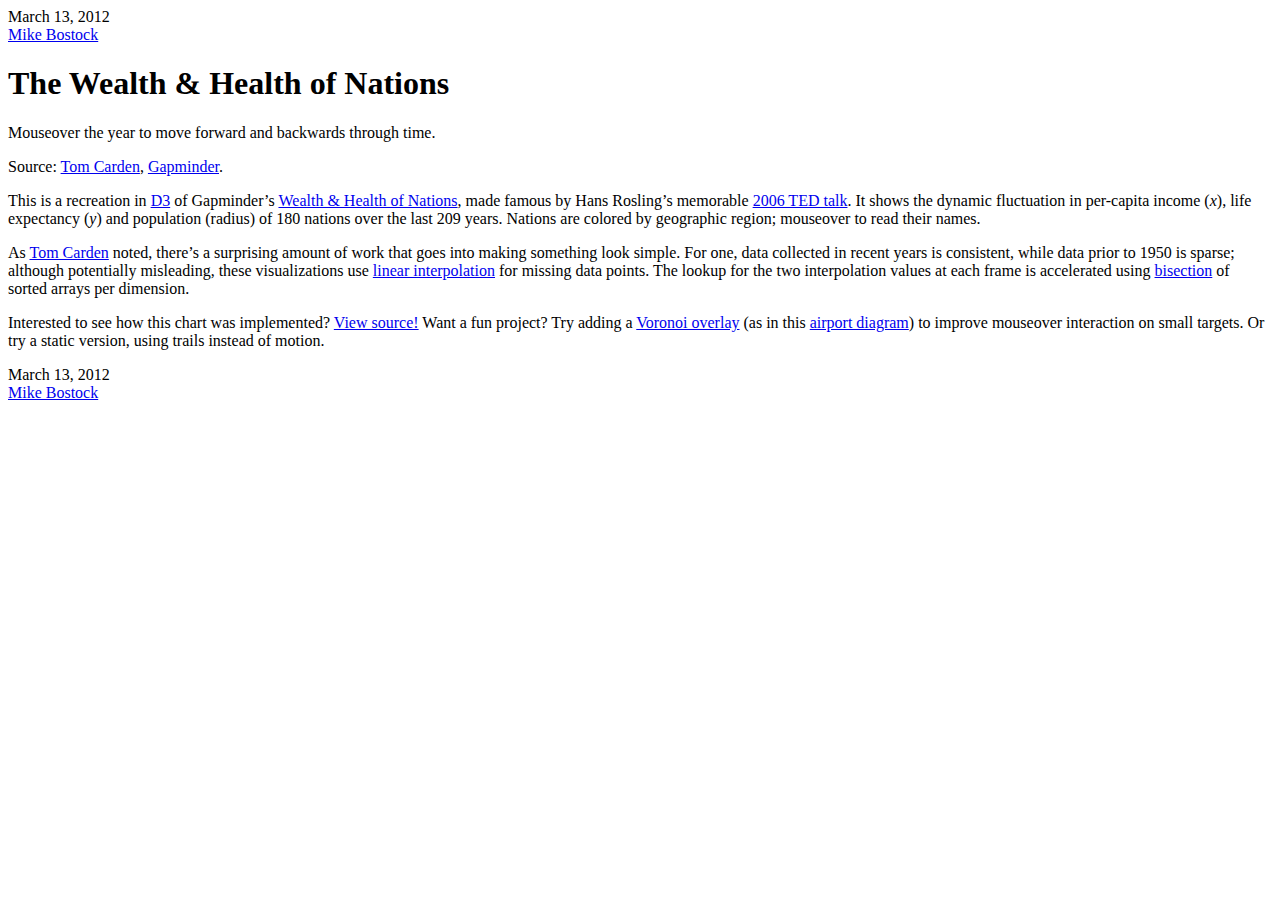
==== climatechangeindex.html @ cc9269c8 "Add files via upload" ====
<!DOCTYPE html>
<html class="ocks-org do-not-copy">
<meta charset="utf-8">
<title>The Wealth & Health of Nations</title>
<header>
  <aside>March 13, 2012</aside>
  <a href="../" rel="author">Mike Bostock</a>
</header>

<h1>The Wealth & Health of Nations</h1>

<p id="chart"></p>

<aside>Mouseover the year to move forward and backwards through time.</aside>

<p class="attribution">Source: <a href="https://github.com/RandomEtc/mind-gapper-js">Tom Carden</a>, <a href="http://gapminder.org">Gapminder</a>.

<p>This is a recreation in <a href="http://d3js.org/">D3</a> of Gapminder’s <a href="http://gapminder.org/world/">Wealth & Health of Nations</a>, made famous by Hans Rosling’s memorable <a href="http://www.ted.com/talks/hans_rosling_shows_the_best_stats_you_ve_ever_seen.html">2006 TED talk</a>. It shows the dynamic fluctuation in per-capita income (<i>x</i>), life expectancy (<i>y</i>) and population (radius) of 180 nations over the last 209 years. Nations are colored by geographic region; mouseover to read their names.

<p>As <a href="http://randometc.github.com/mind-gapper-js/">Tom Carden</a> noted, there’s a surprising amount of work that goes into making something look simple. For one, data collected in recent years is consistent, while data prior to 1950 is sparse; although potentially misleading, these visualizations use <a href="http://en.wikipedia.org/wiki/Lerp_(computing)">linear interpolation</a> for missing data points. The lookup for the two interpolation values at each frame is accelerated using <a href="http://en.wikipedia.org/wiki/Binary_search_algorithm">bisection</a> of sorted arrays per dimension.

<p>Interested to see how this chart was implemented? <a href="view-source:https://bost.ocks.org/mike/nations/">View source!</a> Want a fun project? Try adding a <a href="https://github.com/mbostock/d3/wiki/Voronoi-Geom">Voronoi overlay</a> (as in this <a href="http://mbostock.github.com/d3/talk/20111116/airports.html">airport diagram</a>) to improve mouseover interaction on small targets. Or try a static version, using trails instead of motion.

<footer>
  <aside>March 13, 2012</aside>
  <a href="../" rel="author">Mike Bostock</a>
</footer>
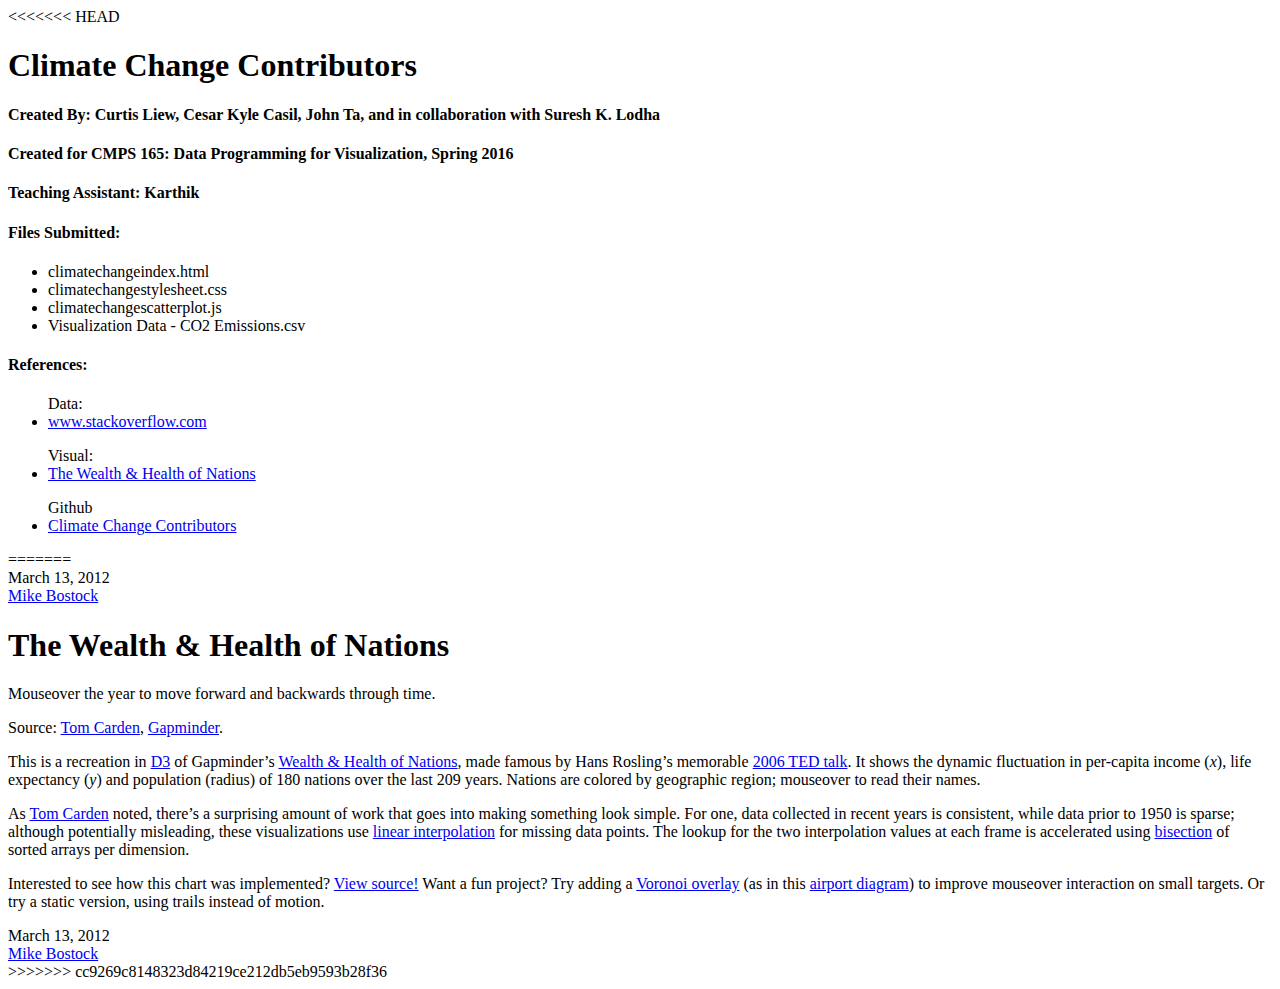
==== commit d4e0dcc4: "Add files via upload" ====
--- a/climatechangeindex.html
+++ b/climatechangeindex.html
@@ -1,3 +1,32 @@
+<<<<<<< HEAD
+<!DOCTYPE html>
+<html class="ocks-org do-not-copy">
+<meta charset="utf-8">
+<title>Climate Change Contributors</title>
+
+<h1>Climate Change Contributors</h1>
+ <h4>Created By: Curtis Liew, Cesar Kyle Casil, John Ta, and in collaboration with Suresh K. Lodha</h4>
+ <h4>Created for CMPS 165: Data Programming for Visualization, Spring 2016</h4>
+ <h4>Teaching Assistant: Karthik</h4>
+ <h4>Files Submitted:</h4>
+    <ul>
+      <li>climatechangeindex.html</li>
+      <li>climatechangestylesheet.css</li>
+      <li>climatechangescatterplot.js</li>
+      <li>Visualization Data - CO2 Emissions.csv</li>
+    </ul>
+    <h4>References:</h4>
+    <ul>Data:
+        <li><a href="http://www.stackoverflow.com">www.stackoverflow.com</a></li>
+        </ul>
+    <ul>Visual:
+        <li><a href="https://bost.ocks.org/mike/nations/">The Wealth & Health of Nations</a></li>
+    </ul>
+    <ul>Github
+        <li><a href="https://github.com/ccasil/ClimateChangeContributors">Climate Change Contributors</a></li>
+    </ul>
+</body>
+=======
 <!DOCTYPE html>
 <html class="ocks-org do-not-copy">
 <meta charset="utf-8">
@@ -24,4 +53,5 @@
 <footer>
   <aside>March 13, 2012</aside>
   <a href="../" rel="author">Mike Bostock</a>
-</footer>+</footer>
+>>>>>>> cc9269c8148323d84219ce212db5eb9593b28f36
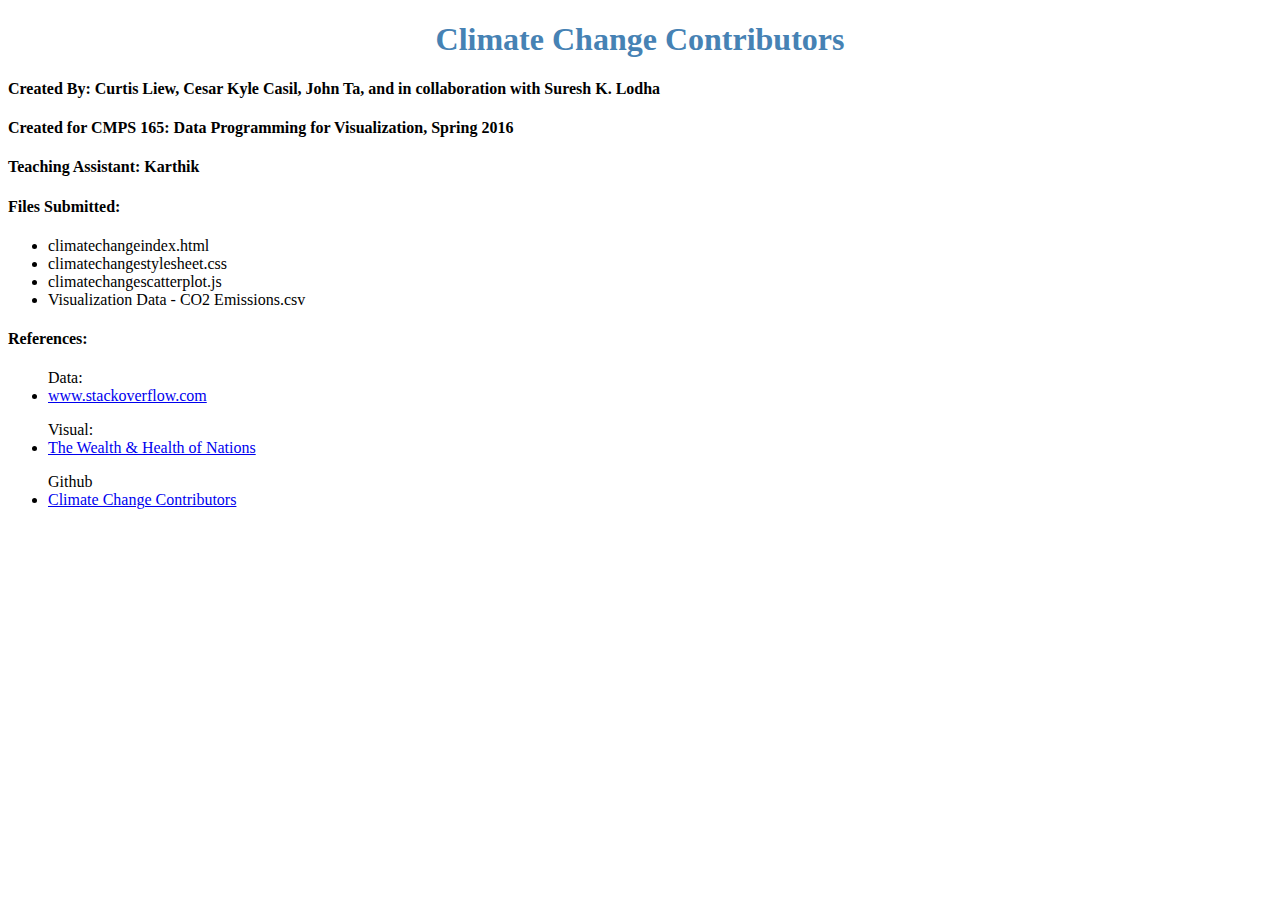
==== commit 1db5f569: "messed up on initial commit. updated .html file. working on .js" ====
--- a/climatechangeindex.html
+++ b/climatechangeindex.html
@@ -1,10 +1,16 @@
-<<<<<<< HEAD
 <!DOCTYPE html>
-<html class="ocks-org do-not-copy">
-<meta charset="utf-8">
-<title>Climate Change Contributors</title>
+ <!-- Meta Tag -->
+    <meta charset="utf-8">
+    <title>Climate Change Contributors</title>
+    <!-- CSS Stylesheet -->
+    <link rel="stylesheet" type="text/css" href="climatechangestylesheet.css">
+    <!-- D3.js Source -->
+    <script type= "text/javascript" src="http://d3js.org/d3.v3.min.js"></script> 
 
-<h1>Climate Change Contributors</h1>
+    <h1 style = "text-align:center; color:steelblue"><bold>Climate Change Contributors</bold></h1>
+    <!-- Your D3.js code for making a Scatterplot -->
+    <script type="text/javascript" src="climatechangescatterplot.js"></script>
+
  <h4>Created By: Curtis Liew, Cesar Kyle Casil, John Ta, and in collaboration with Suresh K. Lodha</h4>
  <h4>Created for CMPS 165: Data Programming for Visualization, Spring 2016</h4>
  <h4>Teaching Assistant: Karthik</h4>
@@ -26,32 +32,4 @@
         <li><a href="https://github.com/ccasil/ClimateChangeContributors">Climate Change Contributors</a></li>
     </ul>
 </body>
-=======
-<!DOCTYPE html>
-<html class="ocks-org do-not-copy">
-<meta charset="utf-8">
-<title>The Wealth & Health of Nations</title>
-<header>
-  <aside>March 13, 2012</aside>
-  <a href="../" rel="author">Mike Bostock</a>
-</header>
-
-<h1>The Wealth & Health of Nations</h1>
-
-<p id="chart"></p>
-
-<aside>Mouseover the year to move forward and backwards through time.</aside>
-
-<p class="attribution">Source: <a href="https://github.com/RandomEtc/mind-gapper-js">Tom Carden</a>, <a href="http://gapminder.org">Gapminder</a>.
-
-<p>This is a recreation in <a href="http://d3js.org/">D3</a> of Gapminder’s <a href="http://gapminder.org/world/">Wealth & Health of Nations</a>, made famous by Hans Rosling’s memorable <a href="http://www.ted.com/talks/hans_rosling_shows_the_best_stats_you_ve_ever_seen.html">2006 TED talk</a>. It shows the dynamic fluctuation in per-capita income (<i>x</i>), life expectancy (<i>y</i>) and population (radius) of 180 nations over the last 209 years. Nations are colored by geographic region; mouseover to read their names.
-
-<p>As <a href="http://randometc.github.com/mind-gapper-js/">Tom Carden</a> noted, there’s a surprising amount of work that goes into making something look simple. For one, data collected in recent years is consistent, while data prior to 1950 is sparse; although potentially misleading, these visualizations use <a href="http://en.wikipedia.org/wiki/Lerp_(computing)">linear interpolation</a> for missing data points. The lookup for the two interpolation values at each frame is accelerated using <a href="http://en.wikipedia.org/wiki/Binary_search_algorithm">bisection</a> of sorted arrays per dimension.
-
-<p>Interested to see how this chart was implemented? <a href="view-source:https://bost.ocks.org/mike/nations/">View source!</a> Want a fun project? Try adding a <a href="https://github.com/mbostock/d3/wiki/Voronoi-Geom">Voronoi overlay</a> (as in this <a href="http://mbostock.github.com/d3/talk/20111116/airports.html">airport diagram</a>) to improve mouseover interaction on small targets. Or try a static version, using trails instead of motion.
-
-<footer>
-  <aside>March 13, 2012</aside>
-  <a href="../" rel="author">Mike Bostock</a>
-</footer>
->>>>>>> cc9269c8148323d84219ce212db5eb9593b28f36
+</html>--- a/climatechangestylesheet.css
+++ b/climatechangestylesheet.css
@@ -0,0 +1,38 @@
+@import url(../style.css?aea6f0a);
+
+#chart {
+  margin-left: -40px;
+  height: 506px;
+}
+
+text {
+  font: 10px sans-serif;
+}
+
+.dot {
+  stroke: #000;
+}
+
+.axis path, .axis line {
+  fill: none;
+  stroke: #000;
+  shape-rendering: crispEdges;
+}
+
+.label {
+  fill: #777;
+}
+
+.year.label {
+  font: 500 196px "Helvetica Neue";
+  fill: #ddd;
+}
+
+.year.label.active {
+  fill: #aaa;
+}
+
+.overlay {
+  fill: none;
+  pointer-events: all;
+  cursor: ew-resize;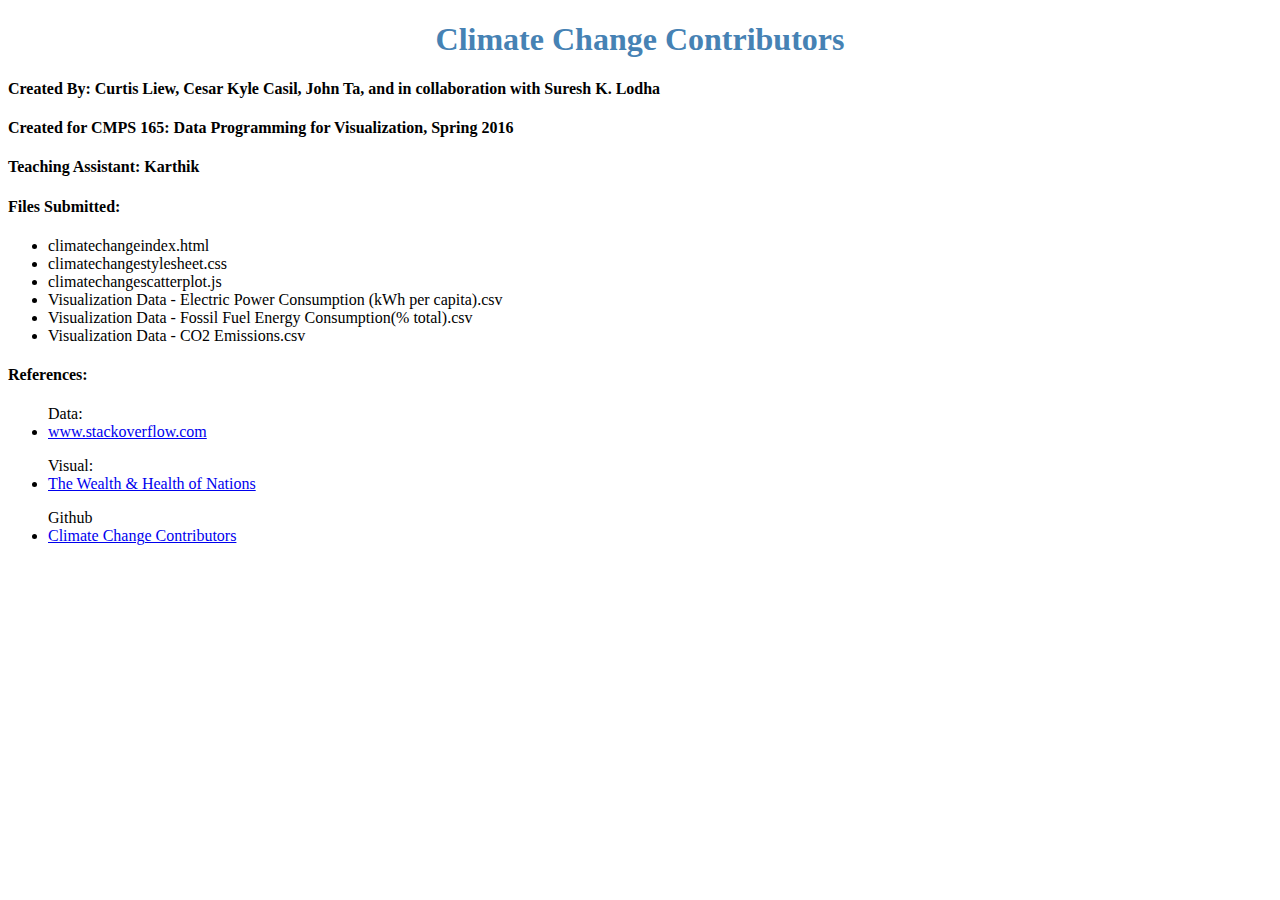
==== commit efa2b437: "added 2 .csv files i forgot to add earlier. added these items to .html file" ====
--- a/climatechangeindex.html
+++ b/climatechangeindex.html
@@ -16,10 +16,12 @@
  <h4>Teaching Assistant: Karthik</h4>
  <h4>Files Submitted:</h4>
     <ul>
-      <li>climatechangeindex.html</li>
-      <li>climatechangestylesheet.css</li>
-      <li>climatechangescatterplot.js</li>
-      <li>Visualization Data - CO2 Emissions.csv</li>
+    <li>climatechangeindex.html</li>
+    <li>climatechangestylesheet.css</li>
+    <li>climatechangescatterplot.js</li>
+    <li>Visualization Data - Electric Power Consumption (kWh per capita).csv</li>
+    <li>Visualization Data - Fossil Fuel Energy Consumption(% total).csv</li>
+    <li>Visualization Data - CO2 Emissions.csv</li>
     </ul>
     <h4>References:</h4>
     <ul>Data:
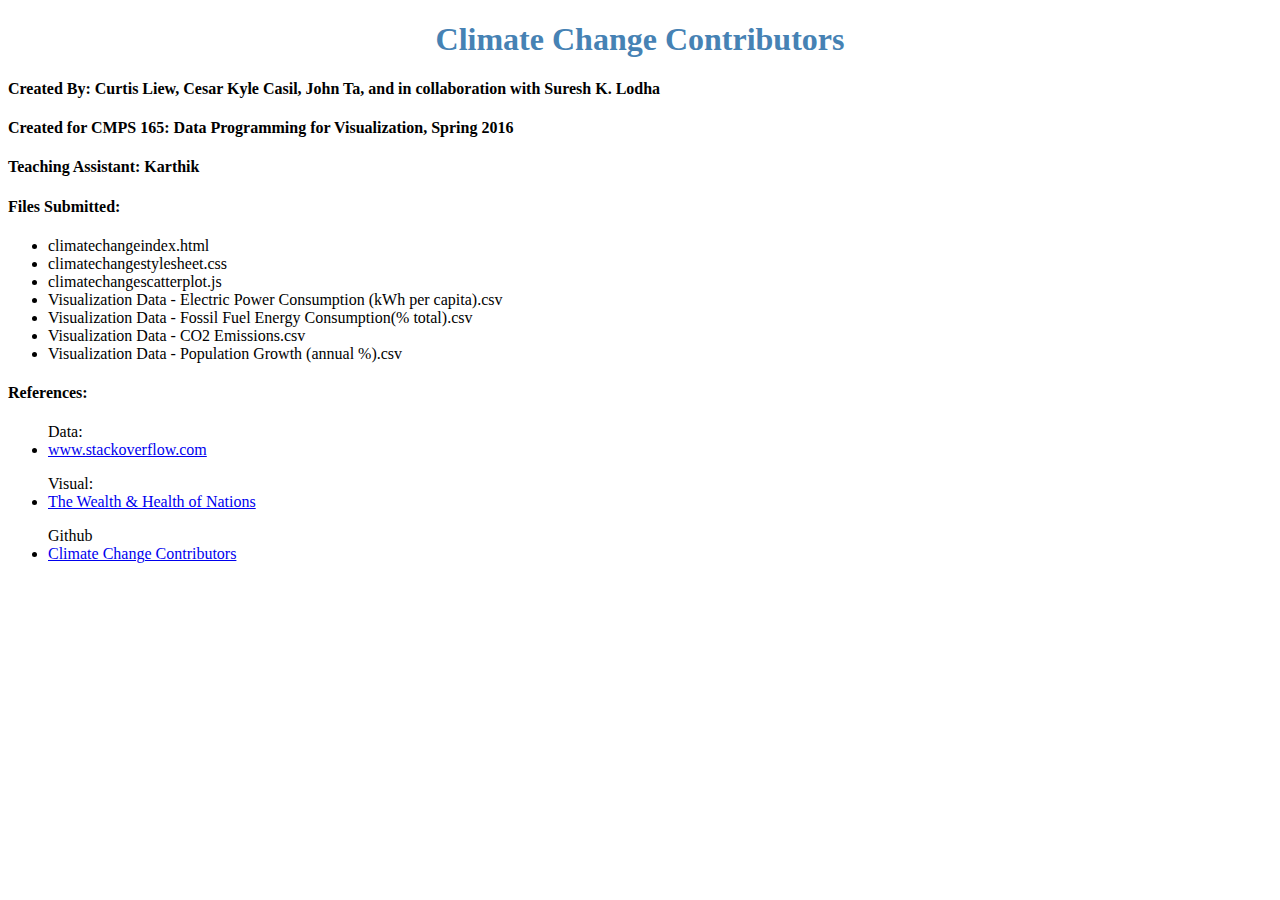
==== commit 1274bc76: "too drunk...forgot one .csv file. also added git cheat sheet" ====
--- a/climatechangeindex.html
+++ b/climatechangeindex.html
@@ -22,6 +22,7 @@
     <li>Visualization Data - Electric Power Consumption (kWh per capita).csv</li>
     <li>Visualization Data - Fossil Fuel Energy Consumption(% total).csv</li>
     <li>Visualization Data - CO2 Emissions.csv</li>
+    <li>Visualization Data - Population Growth (annual %).csv</li>
     </ul>
     <h4>References:</h4>
     <ul>Data:
